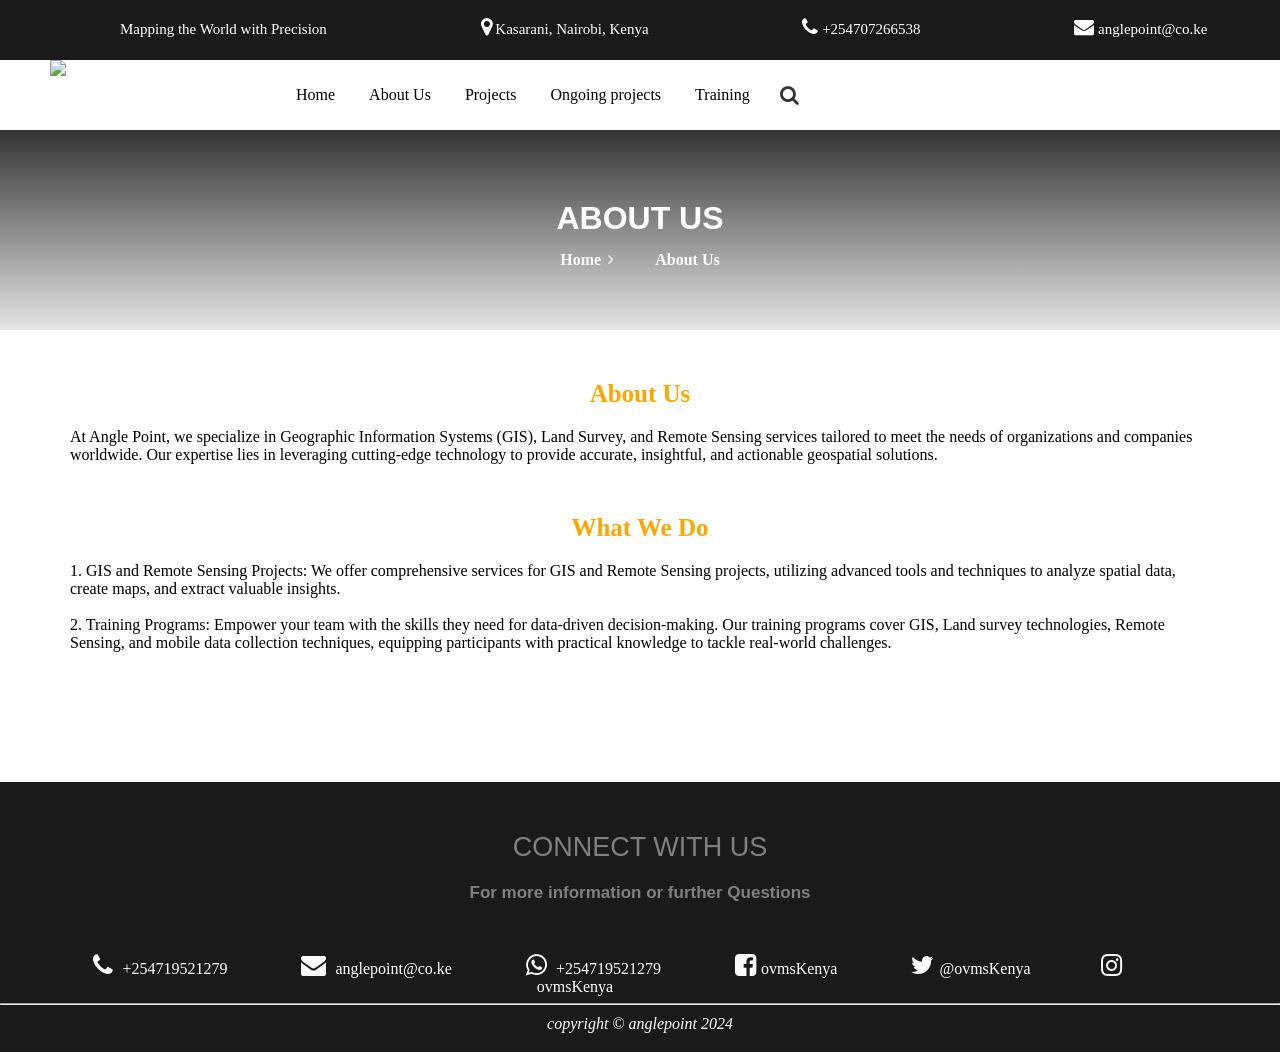
==== AboutUs.html @ f4302027 "Add files via upload New" ====
<!DOCTYPE html>
<html lang="en">
<head>
    <meta charset="UTF-8">
    <meta name="viewport" content="width=device-width, initial-scale=1.0">
    <title>AboutUs</title>
    <link rel="stylesheet" href="AboutUs.css">
    <link rel="stylesheet" href="https://cdn.jsdelivr.net/npm/@fortawesome/fontawesome-free@6.4.2/css/fontawesome.min.css">
    <link rel="stylesheet" href="https://cdnjs.cloudflare.com/ajax/libs/font-awesome/4.7.0/css/font-awesome.min.css">

</head>
<body>
    <div class="header">
        <p>Mapping the World with Precision <i class="fa fa-map-marker"></i>    Kasarani, Nairobi, Kenya <i class="fa fa-phone"></i> +254707266538  <i class="fa fa-envelope"></i> anglepoint@co.ke</p>
    </div>


    <div class="header2">
        <div class="logo">
            <a href="#"><img src="IMAGES/logo.jpg"></a>
        </div>
        <ul>
            <li><a href="Home.html">Home</a></li>
            <li><a href="#">About Us</a></li>
            <li><a href="#section1">Projects</a></li>
            <li><a href="#section2">Ongoing projects</a></li>
            <li><a href="#section3">Training</a></li>

        </ul>

        <div class="search-icon">
            <i class="fa fa-search"></i>
        </div>

        <div class="search-box" style="display: none;">
            <input type="text" id="searchInput" placeholder="Search...">
            <button id="searchButton">Search</button>
        </div>

        <script>
              document.addEventListener('DOMContentLoaded', function() {
        const searchIcon = document.querySelector('.search-icon');
        const searchBox = document.querySelector('.search-box');

        searchIcon.addEventListener('click', function() {
            // Toggle visibility of search box
            if (searchBox.style.display === 'none') {
                searchBox.style.display = 'block';
            } else {
                searchBox.style.display = 'none';
            }
        });

        const searchButton = document.getElementById('searchButton');
        const searchInput = document.getElementById('searchInput');

        // Add event listener for search button click
        searchButton.addEventListener('click', function() {
            // Get the search query
            const query = searchInput.value.trim().toLowerCase();

            // Perform search functionality here
            // You can implement the search logic based on your website content
            // For example, you might want to search through the text content of elements

            // Here's a simple example to alert the search query
            alert('You searched for: ' + query);
        });
    });
        </script>


    </div>

    <div class="BG">
        <h1>ABOUT US</h1>
        <ul>
            <li><a href="Home7.html">Home</a></li><i class="fa fa-angle-right"></i>
            <li><a href="AboutUs.html">About Us</a></li>
        </ul>
      </div>
      <div class="content">
        <h3>About Us</h3>
        <p>At Angle Point, we specialize in Geographic Information Systems (GIS), Land Survey, and Remote Sensing services tailored to meet the needs of organizations and companies worldwide. Our expertise lies in leveraging cutting-edge technology to provide accurate, insightful, and actionable geospatial solutions. </p>

        <h3>What We Do</h3>
        <p>1. GIS and Remote Sensing Projects: We offer comprehensive services for GIS and Remote Sensing projects, utilizing advanced tools and techniques to analyze spatial data, create maps,
               and extract valuable insights. <br> <br>

            2. Training Programs: Empower your team with the skills they need for data-driven decision-making. Our training programs cover GIS, Land survey technologies, Remote Sensing, and mobile data collection techniques, equipping participants with practical knowledge to tackle real-world challenges.

            </p>
      </div>




    <footer>



        <h3>CONNECT WITH US</h3>
        <h6>For more information or further Questions</h6>
        <div class="icons">
          <i class="fa fa-phone"></i><span>  +254719521279

          </span><i class="fa fa-envelope"></i> <span> anglepoint@co.ke</span>   <i class="fa fa-whatsapp"></i><span> +254719521279</span> <i class="fa fa-facebook-square" ></i><span>ovmsKenya</span>
          <i class="fa fa-twitter"></i><span>@ovmsKenya</span><i class="fa fa-instagram"></i><span>ovmsKenya</span>

        </div>

        <script>
              document.addEventListener('DOMContentLoaded', function() {
        const searchIcon = document.querySelector('.search-icon');
        const searchBox = document.querySelector('.search-box');

        searchIcon.addEventListener('click', function() {
            // Toggle visibility of search box
            if (searchBox.style.display === 'none') {
                searchBox.style.display = 'block';
            } else {
                searchBox.style.display = 'none';
            }
        });

        const searchButton = document.getElementById('searchButton');
        const searchInput = document.getElementById('searchInput');

        // Add event listener for search button click
        searchButton.addEventListener('click', function() {
            const query = searchInput.value.trim().toLowerCase();

            // Retrieve sections on the page
            const sections = document.querySelectorAll('.searchable');

            // Loop through each section and search within its content
            sections.forEach(function(section) {
                // Retrieve elements with searchable content within the section
                const searchableElements = section.querySelectorAll('.searchable-content');

                // Loop through each element and check if it contains the search query
                searchableElements.forEach(function(element) {
                    const content = element.textContent.toLowerCase();
                    if (content.includes(query)) {
                        // Display or highlight the matching results
                        element.style.backgroundColor = 'yellow'; // Example: Highlight matching elements
                    } else {
                        element.style.backgroundColor = ''; // Reset background color if not a match
                    }
                });
            });
        });
    });
        </script>


<script>
    document.addEventListener('DOMContentLoaded', function() {
    const searchIcon = document.querySelector('.search-icon');
    const searchBox = document.querySelector('.search-box');

    searchIcon.addEventListener('click', function() {
        // Toggle visibility of search box
        if (searchBox.style.display === 'none') {
            searchBox.style.display = 'block';
        } else {
            searchBox.style.display = 'none';
        }
    });

    // Other search functionality...
});

// Add event listener for search button click
searchButton.addEventListener('click', function() {
    const query = searchInput.value.trim().toLowerCase();

    // Remove previous search highlights
    document.querySelectorAll('.searchable-content').forEach(function(element) {
        element.classList.remove('highlight');
    });

    // Retrieve sections on the page
    const sections = document.querySelectorAll('.searchable');

    // Loop through each section and search within its content
    sections.forEach(function(section) {
        // Retrieve elements with searchable content within the section
        const searchableElements = section.querySelectorAll('.searchable-content');

        // Loop through each element and check if it contains the search query
        searchableElements.forEach(function(element) {
            const content = element.textContent.toLowerCase();
            if (content.includes(query)) {
                // Display or highlight the matching results
                element.classList.add('highlight');
            }
        });
    });
});


</script>
        <hr>
        <p>copyright &copy; anglepoint 2024</p>

      </footer>


</body>
</html>
---- AboutUs.css ----
*{
    margin: 0;
    padding: 0;
}

.header{
    height: 60px;
    background-color:  #1a1a1a;
    color: #ffffff;
}
.header p{
    padding-left: 120px;
    padding-top: 17px;
    font-size: 15px;

}
.header .fa{
    font-size: 20px;
    margin-left: 150px;
}
.header2{
    height: 70px;
    display: flex;
    align-items: center;
    background-color: #ffffff;

}
/* Add this CSS to your Home.css file or any other CSS file you are using */

/* Style for the search icon */
.search-icon {
    cursor: pointer;
    padding: 10px;
}

.search-icon i {
    font-size: 20px;
    color: #333; /* Change the color as needed */
    margin-left: 20px;
}

/* Style for the search box */
.search-box {
    margin-top: 10px;
}

.search-box input[type="text"] {
    padding: 8px;
    width: 200px; /* Adjust width as needed */
    border: 1px solid #ccc;
    border-radius: 4px;
}

.search-box button {
    padding: 8px 12px;
    background-color: #007bff; /* Change the background color as needed */
    color: #fff; /* Change the text color as needed */
    border: none;
    border-radius: 4px;
    cursor: pointer;
}

.search-box button:hover {
    background-color: #0056b3; /* Change the hover background color as needed */
}

.logo{
    height: 70px;
    margin-left: 50px;
}
.header2 img{
    height: 70px;
}
ul {
    list-style-type: none;
    margin: 0;
    padding: 0;
    margin-left: 200px;
}

ul li {
    display: inline;
    margin-left: 30px;

}
ul li a{
    text-decoration: none;
    color: #000000;
}
ul li a:hover{
    color: #ffa500;
}
.header3{
    height: 140px;
    background-color: #ffffff;
    text-align: center;
}
.header3 h3{
    padding-top: 50px;
    font-size: 25px;
    color: #ffa500;
}
.distict{
    height: 50px;
    background: linear-gradient(rgba(255, 255, 255, 0), rgba(255, 255, 255, 0), #8f8a8a50);
}
.Logo2{
    height: 500px;
    background-image: url(IMAGES/logo.jpg);
    background-position: center;
    background-repeat: no-repeat;
    background-size: cover;
}
.dropdown-arrow {
    position: absolute;
    bottom: 20px; /* Adjust as needed */
    left: 50%;
    transform: translateX(-50%);
    cursor: pointer;
}

.dropdown-arrow i {
    font-size: 24px; /* Adjust size as needed */
}
.Logo2 .fa{
    font-size: 50px;
    align-items: center;
}

.back-to-top {
    position: fixed;
    bottom: 50%;
    right: 0;
    transform: translateY(50%);
    padding: 10px;
    background-color: #fff;
    border: 1px solid #ccc;
    border-radius: 50%;
    cursor: pointer;
    z-index: 999;
}

.BG{
    height: 200px;
    width: 100%;
    background: linear-gradient(0deg,rgba(0,0,0,0.1),rgba(0,0,0,0.8)) ,url(IMAGES/SATELITE.jpg) no-repeat center;
    background-position: center;
    background-size: cover;
}
.BG h1{
    text-align: center;
    color: #fff;
    font-weight: bold;
    font-family: 'Raleway', sans-serif;
    padding-top: 70px;


}
.BG ul{
    text-align: center;
    margin-top: 7px;
    margin-right: 230px;

}
.BG ul li{
    display: inline-flex;
    padding: 7px;
    text-align: center;

}
.BG ul li a {
    color: #fff;
    text-decoration: none;
    font-weight: bold;
}
.BG  .fa{
    color: #fff;
}

.content h3{
    text-align: center;
    font-size: 25px;
    color: #ffa500;
    padding-top: 50px;
}
.content p{
    margin-left: 70px;
    padding-top: 20px;
    margin-right: 70px;
}






footer{
    height: 270px;
    width: 100%;
    margin-top: 130px;
    background-color:  #1a1a1a;
    color: #ffffff;
}
footer h3{
    text-align: center;
    font-size: 27px;
    font-weight: lighter;
    padding-top: 50px;
    font-family: 'Raleway', sans-serif;
    color: gray;
}
footer h6{
    text-align: center;
    font-size: 17px;
    padding-top: 20px;
    font-family: 'Raleway', sans-serif;
    color: gray;
}
footer .icons{
    height: 50px;
    margin-left: 15px;
    margin-right: 150px;
    margin-top: 50px;
    text-align: center;

}
footer .icons .fa {
    font-size: 25px;
    color: #ffffff;
    margin-left: 70px;

}
footer .icons span{
    margin-left: 5px;
}
footer .icons hr{
    width: 2%;
    transform:rotate(90deg);
    -o-transform:rotate(90deg);
    -moz-transform:rotate(90deg);
    -webkit-transform:rotate(90deg);
}
footer p{
    text-align: center;
    padding-top: 10px;
    font-style: italic;
}
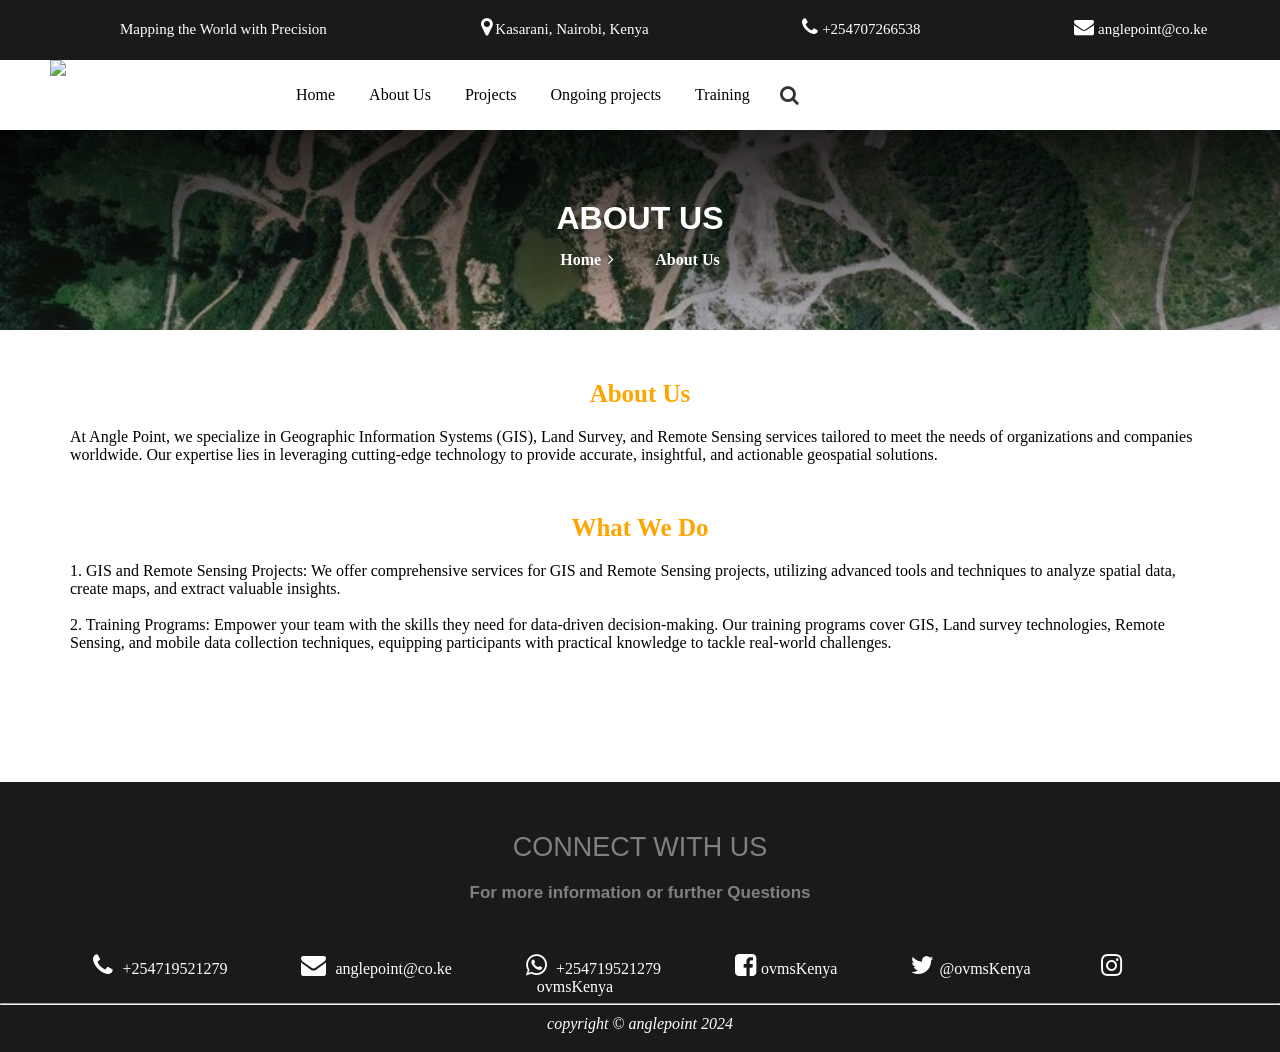
==== commit 21fbbc3e: "Add files via upload" ====
--- a/AboutUs.html
+++ b/AboutUs.html
@@ -20,7 +20,7 @@
             <a href="#"><img src="IMAGES/logo.jpg"></a>
         </div>
         <ul>
-            <li><a href="Home.html">Home</a></li>
+            <li><a href="index.html">Home</a></li>
             <li><a href="#">About Us</a></li>
             <li><a href="#section1">Projects</a></li>
             <li><a href="#section2">Ongoing projects</a></li>
@@ -75,7 +75,7 @@
     <div class="BG">
         <h1>ABOUT US</h1>
         <ul>
-            <li><a href="Home7.html">Home</a></li><i class="fa fa-angle-right"></i>
+            <li><a href="index.html">Home</a></li><i class="fa fa-angle-right"></i>
             <li><a href="AboutUs.html">About Us</a></li>
         </ul>
       </div>
--- a/AboutUs.css
+++ b/AboutUs.css
@@ -143,7 +143,7 @@
 .BG{
     height: 200px;
     width: 100%;
-    background: linear-gradient(0deg,rgba(0,0,0,0.1),rgba(0,0,0,0.8)) ,url(IMAGES/SATELITE.jpg) no-repeat center;
+    background: linear-gradient(0deg,rgba(0,0,0,0.1),rgba(0,0,0,0.8)) ,url(SATELITE.jpg) no-repeat center;
     background-position: center;
     background-size: cover;
 }
